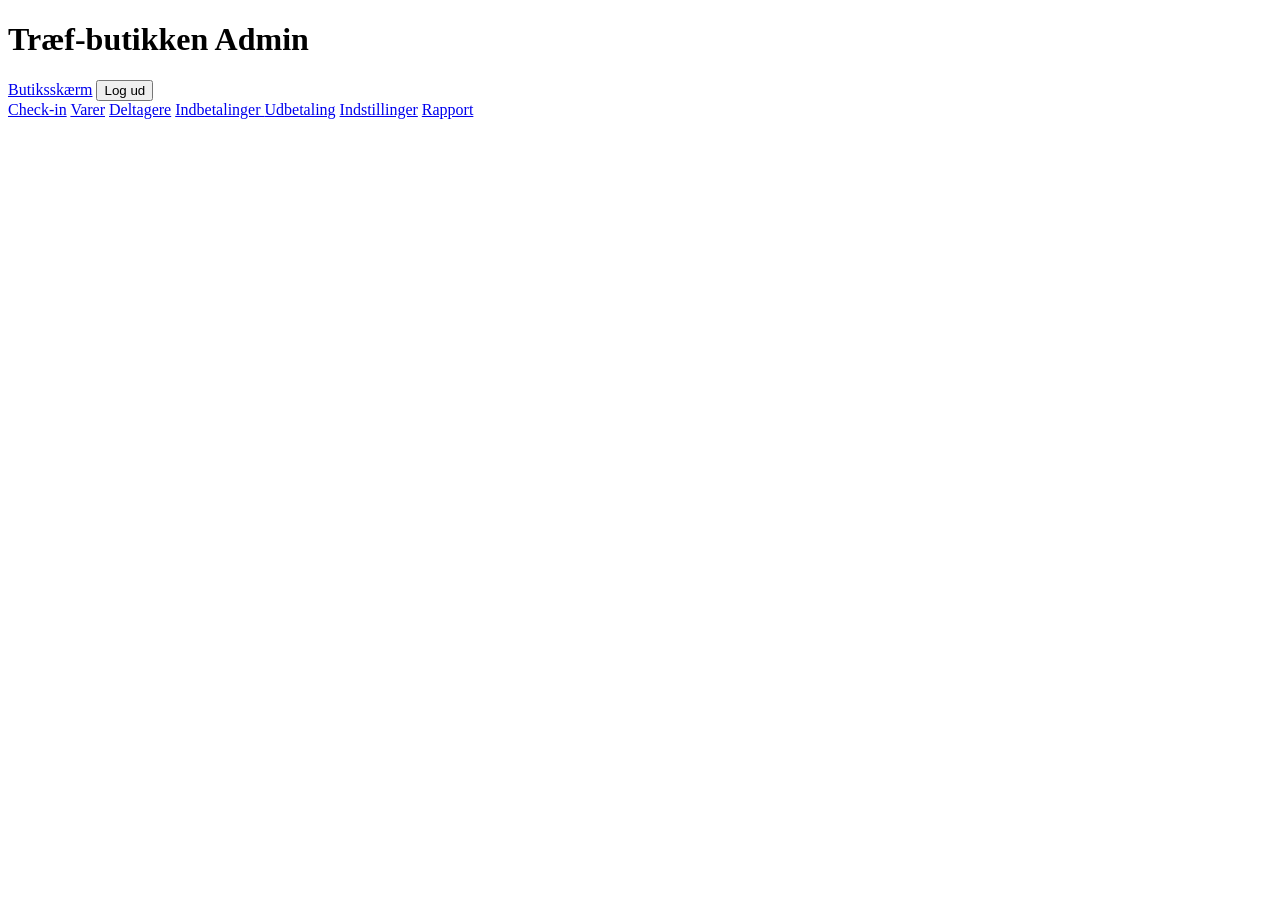
==== public/admin/index.html @ e0713be9 "Butiksskærm og admin med check-in og udbetaling Co-Authored-By: Claude Opus 5.5 <noreply@anthropic.c" ====
<!doctype html>
<html lang="da">
<head>
<meta charset="utf-8">
<meta name="viewport" content="width=device-width, initial-scale=1">
<title>Admin – Træf-butik</title>
<link rel="stylesheet" href="/admin/faelles.css">
<link rel="stylesheet" href="/admin/admin.css">
</head>
<body>
<header class="top">
  <h1><span class="neon-titel" id="traef-navn">Træf-butikken</span> <span class="top-under">Admin</span></h1>
  <div class="top-knapper">
    <a class="knap lille primaer" href="/butik">Butiksskærm</a>
    <button class="knap lille" id="log-ud">Log ud</button>
  </div>
</header>

<nav class="faner" role="tablist" aria-label="Admin-faner">
  <a class="fane" role="tab" href="#checkin" data-fane="checkin">Check-in</a>
  <a class="fane" role="tab" href="#varer" data-fane="varer">Varer</a>
  <a class="fane" role="tab" href="#deltagere" data-fane="deltagere">Deltagere</a>
  <a class="fane" role="tab" href="#indbetalinger" data-fane="indbetalinger">Indbetalinger <span class="badge" id="indb-badge" hidden>0</span></a>
  <a class="fane" role="tab" href="#udbetaling" data-fane="udbetaling">Udbetaling</a>
  <a class="fane" role="tab" href="#indstillinger" data-fane="indstillinger">Indstillinger</a>
  <a class="fane" role="tab" href="#rapport" data-fane="rapport">Rapport</a>
</nav>

<main class="indhold">
  <!-- Check-in -->
  <section id="fane-checkin" class="fane-side" role="tabpanel" hidden>
    <div class="side-hoved"><h2>Check-in</h2></div>
    <form id="checkin-form" class="checkin" novalidate autocomplete="off">
      <div class="to-felter checkin-top">
        <label class="felt"><span>PC-nr</span><input name="pc_nr" inputmode="numeric" maxlength="4" autocomplete="off" required></label>
        <label class="felt"><span>Navn</span><input name="navn" maxlength="40" autocomplete="off" required></label>
      </div>
      <div class="advarsel" id="checkin-advarsel" hidden></div>
      <div class="felt"><span class="felt-titel" id="start-titel">Startbeløb</span>
        <div class="hurtig" role="group" aria-labelledby="start-titel">
          <button type="button" class="knap" data-start="0">0 kr.</button>
          <button type="button" class="knap" data-start="100">100 kr.</button>
          <button type="button" class="knap" data-start="200">200 kr.</button>
          <button type="button" class="knap" data-start="300">300 kr.</button>
          <label class="hurtig-andet"><span class="skjult-visuelt">Andet beløb i kr.</span><input name="start" inputmode="decimal" placeholder="Andet beløb" value="0"></label>
        </div></div>
      <div class="felt"><span class="felt-titel" id="metode-titel">Betalt med</span>
        <div class="hurtig" role="radiogroup" aria-labelledby="metode-titel">
          <label class="valg"><input type="radio" name="metode" value="mobilepay" checked><span>MobilePay</span></label>
          <label class="valg"><input type="radio" name="metode" value="kontant"><span>Kontant</span></label>
          <label class="valg"><input type="radio" name="metode" value="andet"><span>Andet</span></label>
        </div></div>
      <p class="fejl-tekst" role="alert"></p>
      <button class="knap primaer stor" type="submit">Opret</button>
      <p class="hjaelp">PIN laves automatisk. Tryk Enter for at oprette.</p>
    </form>
    <div class="kvittering" id="kvittering" hidden tabindex="-1">
      <div class="seddel" id="seddel"></div>
      <div class="knaprad kvittering-knapper">
        <button class="knap stor" id="udskriv">🖨 Udskriv seddel</button>
        <button class="knap primaer stor" id="naeste-deltager">Næste deltager →</button>
      </div>
    </div>
  </section>

  <!-- Varer -->
  <section id="fane-varer" class="fane-side" role="tabpanel" hidden>
    <div class="side-hoved">
      <h2>Varer</h2>
      <div class="knaprad">
        <label class="afkryds"><input type="checkbox" id="vis-skjulte"> Vis skjulte</label>
        <button class="knap primaer" id="ny-vare">+ Ny vare</button>
      </div>
    </div>
    <p class="hjaelp">Træk et billede ind på en vare for at skifte billede. Skjulte varer kan kunderne ikke se.</p>
    <div class="vare-liste" id="vare-liste"></div>
  </section>

  <!-- Deltagere -->
  <section id="fane-deltagere" class="fane-side" role="tabpanel" hidden>
    <div class="side-hoved">
      <h2>Deltagere</h2>
      <a class="knap primaer" href="#checkin">+ Opret deltager (check-in)</a>
    </div>
    <label class="felt"><span class="skjult-visuelt">Søg</span>
      <input type="search" id="deltager-soeg" placeholder="Søg på PC-nr eller navn" autocomplete="off"></label>
    <div class="to-delt">
      <div class="deltager-liste" id="deltager-liste"></div>
      <div class="deltager-detalje" id="deltager-detalje" hidden></div>
    </div>
  </section>

  <!-- Indbetalinger -->
  <section id="fane-indbetalinger" class="fane-side" role="tabpanel" hidden>
    <div class="side-hoved"><h2>Indbetalinger</h2><button class="knap lille" id="indb-opdater">Opdater</button></div>
    <h3 class="afsnit">Afventer godkendelse</h3>
    <div id="indb-afventer"></div>
    <h3 class="afsnit">Historik</h3>
    <div class="tabel-ramme"><table class="tabel" id="indb-historik">
      <thead><tr><th>Tid</th><th>PC</th><th>Navn</th><th class="tal">Beløb</th><th>Metode</th><th>Reference</th><th>Status</th></tr></thead>
      <tbody></tbody></table></div>
  </section>

  <!-- Udbetaling -->
  <section id="fane-udbetaling" class="fane-side" role="tabpanel" hidden>
    <div class="side-hoved"><h2>Udbetaling af restsaldo</h2><button class="knap lille" id="udb-opdater">Opdater</button></div>
    <div class="noegletal" id="udb-tal"></div>
    <label class="felt"><span class="skjult-visuelt">Find PC</span>
      <input type="search" id="udb-soeg" placeholder="Find PC-nr eller navn" autocomplete="off"></label>
    <div id="udb-mangler"></div>
    <h3 class="afsnit">Udbetalt</h3>
    <div class="tabel-ramme"><table class="tabel" id="udb-historik">
      <thead><tr><th>Tid</th><th>PC</th><th>Navn</th><th class="tal">Beløb</th><th>Metode</th><th>Reference</th></tr></thead>
      <tbody></tbody></table></div>
  </section>

  <!-- Indstillinger -->
  <section id="fane-indstillinger" class="fane-side" role="tabpanel" hidden>
    <div class="side-hoved"><h2>Indstillinger</h2></div>
    <form id="indstillinger-form" class="indstillinger" novalidate>
      <label class="felt"><span>Træffets navn</span>
        <input name="traef_navn" maxlength="60" required>
        <div class="hjaelp">Vises øverst på kundesiden og butiksskærmen.</div></label>

      <div class="kontakt-raekke">
        <div><strong>Butikken er åben</strong>
          <div class="hjaelp">Når den er lukket, kan kunderne se varerne, men ikke bestille.</div></div>
        <label class="kontakt"><input type="checkbox" name="butik_aaben"><span class="kontakt-spor" aria-hidden="true"></span><span class="skjult-visuelt">Butikken er åben</span></label>
      </div>
      <div class="kontakt-raekke">
        <div><strong>Tilmelding er åben</strong>
          <div class="hjaelp">Når den er lukket (anbefalet), opretter crew deltagerne under Check-in. Åben = deltagerne kan selv oprette sig på kundesiden.</div></div>
        <label class="kontakt"><input type="checkbox" name="tilmelding_aaben"><span class="kontakt-spor" aria-hidden="true"></span><span class="skjult-visuelt">Tilmelding er åben</span></label>
      </div>
      <div class="kontakt-raekke">
        <div><strong>Levering til pladsen</strong>
          <div class="hjaelp">Når den er slået fra, skal alle ordrer hentes ved disken.</div></div>
        <label class="kontakt"><input type="checkbox" name="levering_aktiv"><span class="kontakt-spor" aria-hidden="true"></span><span class="skjult-visuelt">Levering til pladsen</span></label>
      </div>
      <label class="felt"><span>Levering fra (kr.)</span>
        <input name="levering_min" inputmode="decimal" placeholder="100">
        <div class="hjaelp">Mindste ordrebeløb før kunden kan vælge "bring til min plads". Skriv 0 for altid.</div></label>
      <label class="felt"><span>MobilePay-nummer</span>
        <input name="mobilepay_nr" inputmode="numeric" maxlength="20" placeholder="fx 12345">
        <div class="hjaelp">Vises på kundens "Sæt penge ind"-side. Lad stå tomt, hvis I ikke bruger MobilePay.</div></label>
      <p class="fejl-tekst" role="alert"></p>
      <button class="knap primaer stor" type="submit">Gem indstillinger</button>
    </form>
  </section>

  <!-- Rapport -->
  <section id="fane-rapport" class="fane-side" role="tabpanel" hidden>
    <div class="side-hoved"><h2>Rapport</h2><button class="knap lille" id="rapport-opdater">Opdater</button></div>
    <div id="rapport"></div>
  </section>
</main>

<!-- Vare-dialog -->
<dialog class="boks" id="vare-dialog">
  <form class="indhold" id="vare-form" method="dialog" novalidate>
    <h2 id="vare-dialog-titel">Ny vare</h2>
    <div class="billede-drop" id="billede-drop" tabindex="0" role="button" aria-label="Vælg billede">
      <img id="billede-vis" alt="" hidden>
      <span id="billede-tekst">Træk et billede hertil eller <u>vælg en fil</u><br><small>PNG, JPG, WebP, GIF eller SVG – maks 3 MB</small></span>
      <input type="file" id="billede-fil" accept="image/png,image/jpeg,image/webp,image/gif,image/svg+xml" hidden>
    </div>
    <label class="felt"><span>Navn</span><input name="navn" maxlength="60" required></label>
    <label class="felt"><span>Beskrivelse</span><input name="beskrivelse" maxlength="140"></label>
    <div class="to-felter">
      <label class="felt"><span>Kategori</span><input name="kategori" list="kategorier" maxlength="40"></label>
      <label class="felt"><span>Pris (kr.)</span><input name="pris" inputmode="decimal" placeholder="12,50" required></label>
    </div>
    <datalist id="kategorier"></datalist>
    <div class="to-felter">
      <label class="felt"><span>Sortering</span><input name="sortering" type="number" step="1" value="0">
        <div class="hjaelp">Lavt tal står først.</div></label>
      <div class="felt afkryds-gruppe">
        <label class="afkryds"><input type="checkbox" name="aktiv" checked> Synlig for kunder</label>
        <label class="afkryds"><input type="checkbox" name="udsolgt"> Udsolgt</label>
      </div>
    </div>
    <p class="fejl-tekst" role="alert"></p>
    <div class="knapper">
      <button class="knap" type="button" value="fortryd">Fortryd</button>
      <button class="knap primaer" type="submit">Gem</button>
    </div>
  </form>
</dialog>

<script type="module" src="/admin/admin.js"></script>
</body>
</html>
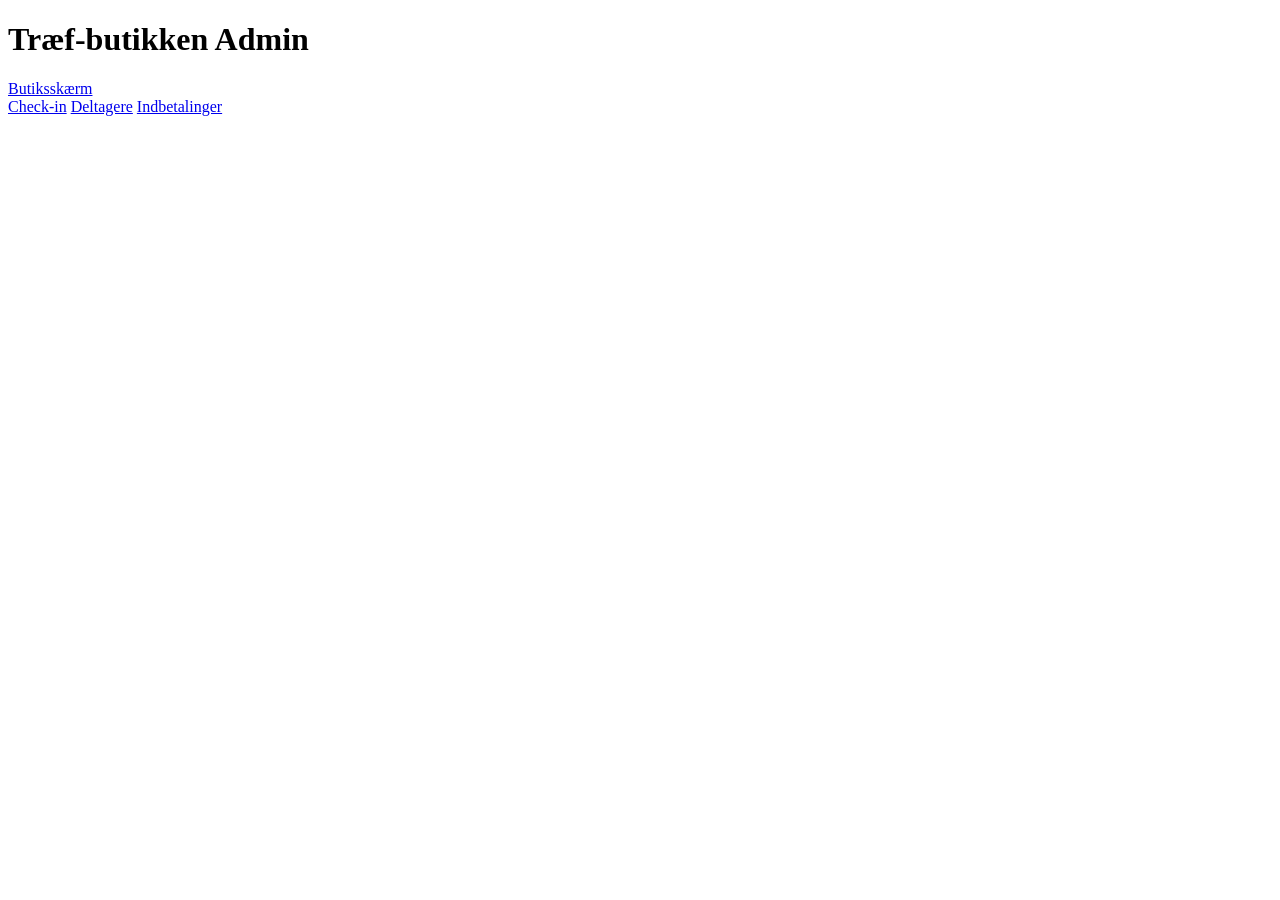
==== commit a623465f: "Personale med roller: login med navn, Skift bruger, faner efter rolle og Personale-fane - Login med " ====
--- a/public/admin/index.html
+++ b/public/admin/index.html
@@ -2,6 +2,7 @@
 <html lang="da">
 <head>
 <meta charset="utf-8">
+<link rel="icon" href="/favicon.svg" type="image/svg+xml">
 <meta name="viewport" content="width=device-width, initial-scale=1">
 <title>Admin – Træf-butik</title>
 <link rel="stylesheet" href="/admin/faelles.css">
@@ -12,18 +13,19 @@
   <h1><span class="neon-titel" id="traef-navn">Træf-butikken</span> <span class="top-under">Admin</span></h1>
   <div class="top-knapper">
     <a class="knap lille primaer" href="/butik">Butiksskærm</a>
-    <button class="knap lille" id="log-ud">Log ud</button>
+    <div class="bruger" id="bruger"></div>
   </div>
 </header>
 
 <nav class="faner" role="tablist" aria-label="Admin-faner">
   <a class="fane" role="tab" href="#checkin" data-fane="checkin">Check-in</a>
-  <a class="fane" role="tab" href="#varer" data-fane="varer">Varer</a>
+  <a class="fane" role="tab" href="#varer" data-fane="varer" data-kun-admin hidden>Varer</a>
   <a class="fane" role="tab" href="#deltagere" data-fane="deltagere">Deltagere</a>
   <a class="fane" role="tab" href="#indbetalinger" data-fane="indbetalinger">Indbetalinger <span class="badge" id="indb-badge" hidden>0</span></a>
-  <a class="fane" role="tab" href="#udbetaling" data-fane="udbetaling">Udbetaling</a>
-  <a class="fane" role="tab" href="#indstillinger" data-fane="indstillinger">Indstillinger</a>
-  <a class="fane" role="tab" href="#rapport" data-fane="rapport">Rapport</a>
+  <a class="fane" role="tab" href="#udbetaling" data-fane="udbetaling" data-kun-admin hidden>Udbetaling</a>
+  <a class="fane" role="tab" href="#indstillinger" data-fane="indstillinger" data-kun-admin hidden>Indstillinger</a>
+  <a class="fane" role="tab" href="#personale" data-fane="personale" data-kun-admin hidden>Personale</a>
+  <a class="fane" role="tab" href="#rapport" data-fane="rapport" data-kun-admin hidden>Rapport</a>
 </nav>
 
 <main class="indhold">
@@ -67,13 +69,20 @@
   <section id="fane-varer" class="fane-side" role="tabpanel" hidden>
     <div class="side-hoved">
       <h2>Varer</h2>
-      <div class="knaprad">
-        <label class="afkryds"><input type="checkbox" id="vis-skjulte"> Vis skjulte</label>
-        <button class="knap primaer" id="ny-vare">+ Ny vare</button>
-      </div>
-    </div>
-    <p class="hjaelp">Træk et billede ind på en vare for at skifte billede. Skjulte varer kan kunderne ikke se.</p>
-    <div class="vare-liste" id="vare-liste"></div>
+      <button class="knap primaer stor" id="ny-vare">+ Ny vare</button>
+    </div>
+    <div class="katalog-vaerktoej">
+      <label class="katalog-soeg"><span class="skjult-visuelt">Søg vare</span>
+        <input type="search" id="vare-soeg" placeholder="Søg vare eller kategori" autocomplete="off"></label>
+      <div class="segment" role="group" aria-label="Vis varer">
+        <button class="knap lille aktiv" data-vfilter="alle" aria-pressed="true">Alle</button>
+        <button class="knap lille" data-vfilter="saelges" aria-pressed="false">Sælges</button>
+        <button class="knap lille" data-vfilter="ikke" aria-pressed="false">Sælges ikke</button>
+      </div>
+      <div class="vare-taeller" id="vare-taeller" aria-live="polite"></div>
+    </div>
+    <p class="hjaelp">Sæt flueben ved de varer, butikken sælger – kunderne ser kun dem. Træk et billede ind på en vare for at skifte billede.</p>
+    <div id="vare-liste"></div>
   </section>
 
   <!-- Deltagere -->
@@ -97,20 +106,35 @@
     <div id="indb-afventer"></div>
     <h3 class="afsnit">Historik</h3>
     <div class="tabel-ramme"><table class="tabel" id="indb-historik">
-      <thead><tr><th>Tid</th><th>PC</th><th>Navn</th><th class="tal">Beløb</th><th>Metode</th><th>Reference</th><th>Status</th></tr></thead>
+      <thead><tr><th>Tid</th><th>PC</th><th>Navn</th><th class="tal">Beløb</th><th>Metode</th><th>Reference</th><th>Status</th><th>Godkendt af</th></tr></thead>
       <tbody></tbody></table></div>
   </section>
 
   <!-- Udbetaling -->
   <section id="fane-udbetaling" class="fane-side" role="tabpanel" hidden>
     <div class="side-hoved"><h2>Udbetaling af restsaldo</h2><button class="knap lille" id="udb-opdater">Opdater</button></div>
+    <div class="eksport eksport-lille">
+      <button class="knap groen" data-eksport>⬇ Hent salget som regneark (Excel)</button>
+      <span class="hjaelp">Gem regnearket, når træffet er slut og alle er betalt ud.</span>
+    </div>
     <div class="noegletal" id="udb-tal"></div>
     <label class="felt"><span class="skjult-visuelt">Find PC</span>
       <input type="search" id="udb-soeg" placeholder="Find PC-nr eller navn" autocomplete="off"></label>
     <div id="udb-mangler"></div>
     <h3 class="afsnit">Udbetalt</h3>
     <div class="tabel-ramme"><table class="tabel" id="udb-historik">
-      <thead><tr><th>Tid</th><th>PC</th><th>Navn</th><th class="tal">Beløb</th><th>Metode</th><th>Reference</th></tr></thead>
+      <thead><tr><th>Tid</th><th>PC</th><th>Navn</th><th class="tal">Beløb</th><th>Metode</th><th>Reference</th><th>Udført af</th></tr></thead>
+      <tbody></tbody></table></div>
+  </section>
+
+  <!-- Personale (kun admin) -->
+  <section id="fane-personale" class="fane-side" role="tabpanel" hidden>
+    <div class="side-hoved"><h2>Personale</h2><button class="knap primaer" id="ny-personale">+ Ny medarbejder</button></div>
+    <p class="hjaelp">Hver medarbejder logger ind med sit eget navn og sin kode. <strong>Ekspedient</strong>: butiksskærm, udsolgt,
+      check-in, deltagere, indbetalinger og annullering. <strong>Admin</strong>: alt, også varer, saldojustering, udbetaling,
+      indstillinger, rapport og personale. En spærret konto bliver logget ud med det samme.</p>
+    <div class="tabel-ramme"><table class="tabel" id="personale-tabel">
+      <thead><tr><th>Navn</th><th>Rolle</th><th>Status</th><th>Sidst logget ind</th><th><span class="skjult-visuelt">Handlinger</span></th></tr></thead>
       <tbody></tbody></table></div>
   </section>
 
@@ -151,9 +175,35 @@
   <!-- Rapport -->
   <section id="fane-rapport" class="fane-side" role="tabpanel" hidden>
     <div class="side-hoved"><h2>Rapport</h2><button class="knap lille" id="rapport-opdater">Opdater</button></div>
+    <div class="eksport">
+      <button class="knap groen stor" data-eksport>⬇ Hent salget som regneark (Excel)</button>
+      <p class="hjaelp">Regnearket har faner med oversigt, salg pr. vare, salg pr. time, alle ordrer og ordrelinjer, indbetalinger,
+        udbetalinger og deltagere. Beløb står i kroner. Annullerede ordrer er med, men tæller ikke med i salget.</p>
+    </div>
     <div id="rapport"></div>
   </section>
 </main>
+
+<!-- Personale-dialog -->
+<dialog class="boks" id="personale-dialog">
+  <form class="indhold" id="personale-form" novalidate autocomplete="off">
+    <h2 id="personale-dialog-titel">Ny medarbejder</h2>
+    <label class="felt"><span>Navn</span><input name="navn" maxlength="40" autocomplete="off" required></label>
+    <div class="felt"><span class="felt-titel" id="rolle-titel">Rolle</span>
+      <div class="hurtig" role="radiogroup" aria-labelledby="rolle-titel">
+        <label class="valg"><input type="radio" name="rolle" value="ekspedient" checked><span>Ekspedient</span></label>
+        <label class="valg"><input type="radio" name="rolle" value="admin"><span>Admin</span></label>
+      </div></div>
+    <label class="felt"><span id="kode-titel">Kode</span><input type="password" name="kode" autocomplete="new-password">
+      <div class="hjaelp" id="kode-hjaelp">Mindst 6 tegn.</div></label>
+    <label class="felt"><span>Gentag koden</span><input type="password" name="kode2" autocomplete="new-password"></label>
+    <p class="fejl-tekst" role="alert"></p>
+    <div class="knapper">
+      <button class="knap" type="button" value="fortryd">Fortryd</button>
+      <button class="knap primaer" type="submit">Gem</button>
+    </div>
+  </form>
+</dialog>
 
 <!-- Vare-dialog -->
 <dialog class="boks" id="vare-dialog">
@@ -167,7 +217,8 @@
     <label class="felt"><span>Navn</span><input name="navn" maxlength="60" required></label>
     <label class="felt"><span>Beskrivelse</span><input name="beskrivelse" maxlength="140"></label>
     <div class="to-felter">
-      <label class="felt"><span>Kategori</span><input name="kategori" list="kategorier" maxlength="40"></label>
+      <label class="felt"><span>Kategori</span><input name="kategori" list="kategorier" maxlength="40" placeholder="Vælg eller skriv ny" autocomplete="off">
+        <div class="hjaelp">Vælg fra listen eller skriv en ny kategori.</div></label>
       <label class="felt"><span>Pris (kr.)</span><input name="pris" inputmode="decimal" placeholder="12,50" required></label>
     </div>
     <datalist id="kategorier"></datalist>
@@ -175,7 +226,7 @@
       <label class="felt"><span>Sortering</span><input name="sortering" type="number" step="1" value="0">
         <div class="hjaelp">Lavt tal står først.</div></label>
       <div class="felt afkryds-gruppe">
-        <label class="afkryds"><input type="checkbox" name="aktiv" checked> Synlig for kunder</label>
+        <label class="afkryds"><input type="checkbox" name="aktiv" checked> Sælges</label>
         <label class="afkryds"><input type="checkbox" name="udsolgt"> Udsolgt</label>
       </div>
     </div>
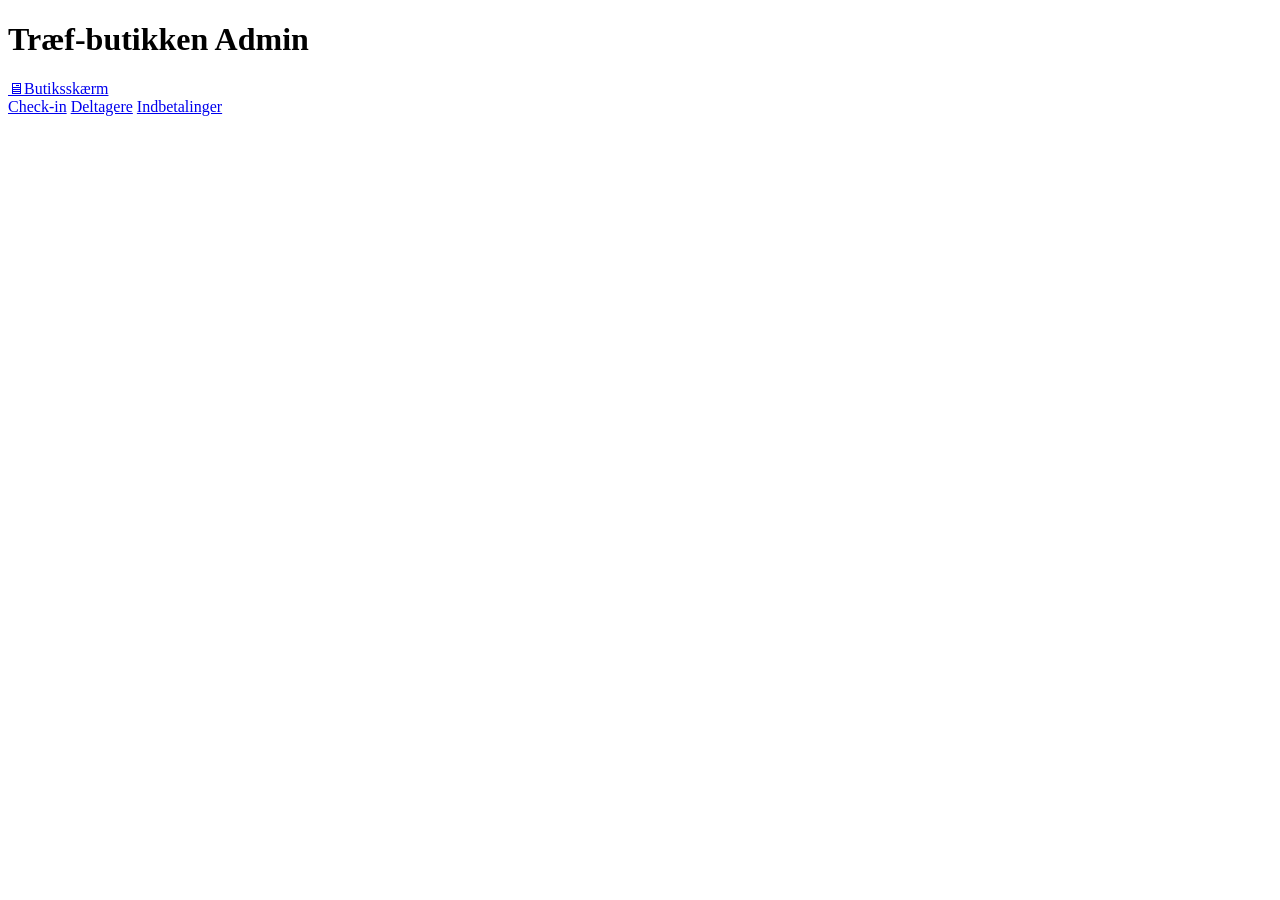
==== commit 6572ef05: "Rettelser efter tillæg 3: kompakte topbjælker, paneler der skubber, sidste admin - Admin på mobil: t" ====
--- a/public/admin/index.html
+++ b/public/admin/index.html
@@ -12,7 +12,7 @@
 <header class="top">
   <h1><span class="neon-titel" id="traef-navn">Træf-butikken</span> <span class="top-under">Admin</span></h1>
   <div class="top-knapper">
-    <a class="knap lille primaer" href="/butik">Butiksskærm</a>
+    <a class="knap lille primaer ikon-knap" href="/butik" title="Butiksskærm" aria-label="Butiksskærm"><span class="ikon" aria-hidden="true">🖥</span><span class="tekst">Butiksskærm</span></a>
     <div class="bruger" id="bruger"></div>
   </div>
 </header>
@@ -178,7 +178,8 @@
     <div class="eksport">
       <button class="knap groen stor" data-eksport>⬇ Hent salget som regneark (Excel)</button>
       <p class="hjaelp">Regnearket har faner med oversigt, salg pr. vare, salg pr. time, alle ordrer og ordrelinjer, indbetalinger,
-        udbetalinger og deltagere. Beløb står i kroner. Annullerede ordrer er med, men tæller ikke med i salget.</p>
+        udbetalinger, deltagere og personale (hvem der har leveret, annulleret og godkendt). Beløb står i kroner.
+        Annullerede ordrer er med, men tæller ikke med i salget.</p>
     </div>
     <div id="rapport"></div>
   </section>
@@ -193,7 +194,8 @@
       <div class="hurtig" role="radiogroup" aria-labelledby="rolle-titel">
         <label class="valg"><input type="radio" name="rolle" value="ekspedient" checked><span>Ekspedient</span></label>
         <label class="valg"><input type="radio" name="rolle" value="admin"><span>Admin</span></label>
-      </div></div>
+      </div>
+      <div class="hjaelp" id="rolle-hjaelp" hidden></div></div>
     <label class="felt"><span id="kode-titel">Kode</span><input type="password" name="kode" autocomplete="new-password">
       <div class="hjaelp" id="kode-hjaelp">Mindst 6 tegn.</div></label>
     <label class="felt"><span>Gentag koden</span><input type="password" name="kode2" autocomplete="new-password"></label>
